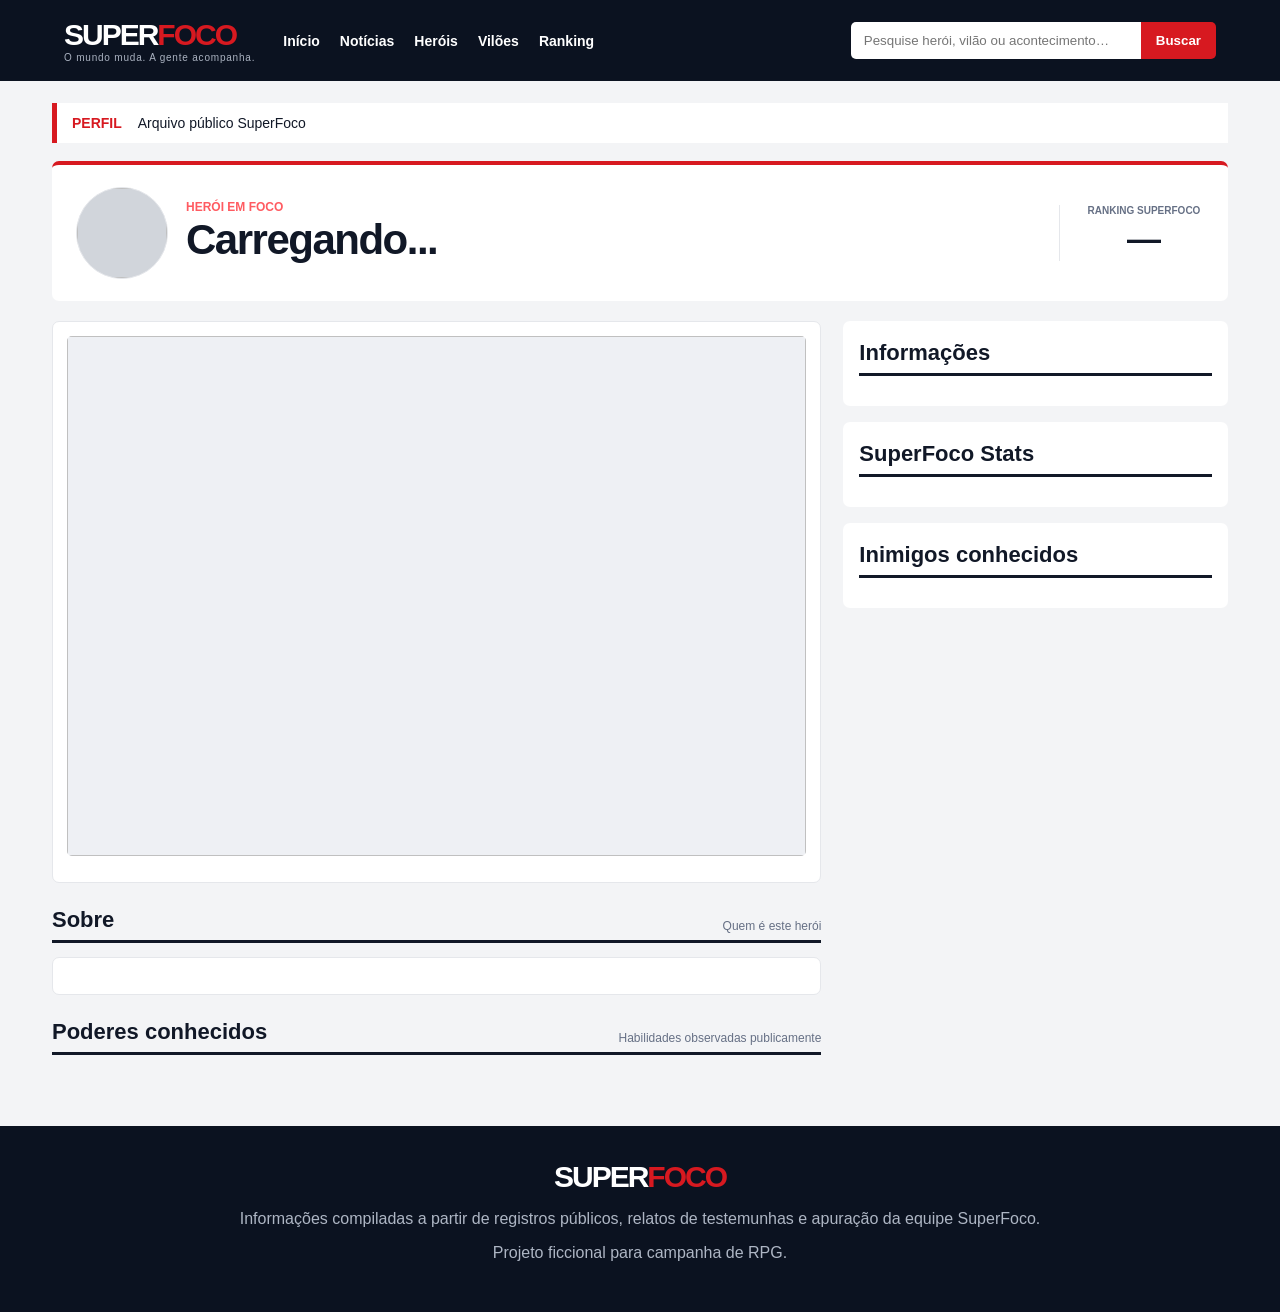
==== heroi.html @ 0e529051 "novo herói" ====
<!doctype html>
<html lang="pt-BR">
<head>
  <meta charset="utf-8">
  <meta name="viewport" content="width=device-width,initial-scale=1">
  <title>Herói | SuperFoco</title>
  <link rel="stylesheet" href="css/style.css">
  <link rel="stylesheet" href="css/heroi.css">
</head>
<body>

<header class="top">
  <div class="brand">
    <a href="index.html" class="brand-link">
      <span class="logo">SUPER<span>FOCO</span></span>
    </a>
    <small>O mundo muda. A gente acompanha.</small>
  </div>

  <nav>
    <a href="index.html">Início</a>
    <a href="index.html#ultimas">Notícias</a>
    <a href="index.html#herois">Heróis</a>
    <a href="index.html#procurados">Vilões</a>
    <a href="index.html#ranking">Ranking</a>
  </nav>

  <form id="searchForm" class="search">
    <input id="searchInput" placeholder="Pesquise herói, vilão ou acontecimento…">
    <button>Buscar</button>
  </form>
</header>

<div id="searchResults" class="search-results hidden"></div>

<main id="perfil">
  <section class="profile-breaking">
    <b>PERFIL</b>
    <span>Arquivo público SuperFoco</span>
  </section>

  <section class="profile-heading">
    <div class="profile-identity">
      <img id="icone" class="profile-icon" alt="">
      <div>
        <span class="kicker">HERÓI EM FOCO</span>
        <h1 id="nome">Carregando...</h1>
        <div id="meta" class="profile-meta"></div>
      </div>
    </div>

    <div class="profile-rank">
      <span>RANKING SUPERFOCO</span>
      <strong id="rank">—</strong>
      <b id="variacao"></b>
    </div>
  </section>

  <div class="profile-grid">
    <div class="profile-main">
      <section class="profile-image-block">
        <img id="foto" class="profile-photo" alt="">
        <div id="galeria" class="profile-gallery"></div>
      </section>

      <section>
        <div class="section-title">
          <h2>Sobre</h2>
          <span>Quem é este herói</span>
        </div>
        <div class="article-box">
          <p id="sobre"></p>
        </div>
      </section>

      <section>
        <div class="section-title">
          <h2>Poderes conhecidos</h2>
          <span>Habilidades observadas publicamente</span>
        </div>
        <div id="poderes" class="power-list"></div>
      </section>
    </div>

    <aside class="profile-sidebar">
      <section class="panel profile-panel">
        <div class="section-title">
          <h2>Informações</h2>
        </div>
        <dl id="info" class="profile-info"></dl>
      </section>

      <section class="panel profile-panel">
        <div class="section-title">
          <h2>SuperFoco Stats</h2>
        </div>
        <div id="stats" class="profile-stats"></div>
      </section>

      <section class="panel profile-panel">
        <div class="section-title">
          <h2>Inimigos conhecidos</h2>
        </div>
        <div id="inimigos" class="enemy-list"></div>
      </section>
    </aside>
  </div>

  <section>
    <div class="section-title">
      <h2>Histórico público</h2>
      <span>Registros e acontecimentos conhecidos</span>
    </div>
    <div id="historico" class="timeline"></div>
  </section>

  <section>
    <div class="section-title">
      <h2>Últimas notícias sobre <span id="nome-noticias">o herói</span></h2>
      <span>Arquivo da redação</span>
    </div>
    <div id="noticias" class="profile-news"></div>
  </section>

  <section>
    <div class="section-title">
      <h2>A comunidade está falando</h2>
      <span>Comentários recentes</span>
    </div>
    <div id="comentarios" class="comment-grid"></div>
  </section>

  <section id="erro" class="profile-error hidden">
    <h2>Herói não encontrado</h2>
    <p>Confira o endereço ou volte para a página inicial do SuperFoco.</p>
    <a class="more" href="index.html">Voltar para a Home →</a>
  </section>
</main>

<footer>
  <div class="logo">SUPER<span>FOCO</span></div>
  <p>Informações compiladas a partir de registros públicos, relatos de testemunhas e apuração da equipe SuperFoco.</p>
  <p>Projeto ficcional para campanha de RPG.</p>
</footer>

<script src="data/herois.js"></script>
<script src="data/viloes.js"></script>
<script src="data/noticias.js"></script>
<script src="js/heroi.js"></script>
</body>
</html>
---- css/style.css ----
:root{--bg:#f3f4f6;--paper:#fff;--ink:#111827;--muted:#667085;--red:#d71920;--dark:#0b1220;--line:#e5e7eb;--gold:#f4b400}*{box-sizing:border-box}body{margin:0;background:var(--bg);color:var(--ink);font-family:Arial,Helvetica,sans-serif}.top{background:var(--dark);color:white;padding:18px max(5vw,20px);display:grid;grid-template-columns:auto 1fr auto;gap:28px;align-items:center;position:sticky;top:0;z-index:10}.brand{display:flex;flex-direction:column}.logo{font-weight:900;letter-spacing:-2px;font-size:30px}.logo span{color:var(--red)}.brand small{color:#aab2c0;font-size:10px;letter-spacing:.8px}.top nav{display:flex;gap:20px}.top a{color:white;text-decoration:none;font-weight:700;font-size:14px}.search{display:flex}.search input{width:290px;border:0;padding:11px 13px;border-radius:5px 0 0 5px}.search button{border:0;background:var(--red);color:white;font-weight:800;padding:0 15px;border-radius:0 5px 5px 0}.search-results{position:fixed;right:5vw;top:78px;width:min(440px,90vw);background:white;z-index:20;box-shadow:0 12px 40px #0003;border-radius:7px;padding:10px}.search-results a{display:block;color:var(--ink);text-decoration:none;padding:12px;border-bottom:1px solid var(--line)}.hidden{display:none}main{max-width:1220px;margin:auto;padding:22px}.breaking{background:white;border-left:5px solid var(--red);padding:12px 15px;display:flex;gap:16px;margin-bottom:18px;font-size:14px}.breaking b{color:var(--red)}.hero-grid{display:grid;grid-template-columns:2fr 1fr;gap:16px}.lead{min-height:460px;border-radius:8px;overflow:hidden;position:relative;background:#1f2937 center/cover}.lead:after,.story-card:after{content:"";position:absolute;inset:0;background:linear-gradient(transparent 25%,#05080dd9)}.story-copy{position:absolute;z-index:2;left:24px;right:24px;bottom:22px;color:white}.kicker{color:#ff5b61;font-size:12px;font-weight:900;text-transform:uppercase}.story-copy h1{font-size:38px;line-height:1;margin:8px 0}.story-copy p{margin:0;color:#e5e7eb}.secondary{display:grid;gap:12px}.story-card{min-height:145px;position:relative;border-radius:8px;overflow:hidden;background:#374151 center/cover}.story-card .story-copy{left:16px;bottom:14px}.story-card h3{margin:5px 0 0;font-size:18px}.trends{display:flex;align-items:center;gap:18px;background:var(--dark);color:white;margin:20px 0;padding:13px 16px;border-radius:5px}.trends b{color:#ff5b61}.trends div{display:flex;gap:16px;flex-wrap:wrap}.trend{color:#d6dbe4}.content-grid{display:grid;grid-template-columns:minmax(0,2fr) minmax(280px,1fr);gap:22px}.section-title{display:flex;align-items:end;justify-content:space-between;border-bottom:3px solid var(--ink);margin:24px 0 14px;padding-bottom:7px}.section-title h2{margin:0;font-size:22px}.section-title span{color:var(--muted);font-size:12px}.cards{display:grid;grid-template-columns:repeat(3,1fr);gap:14px}.person{background:white;border:1px solid var(--line);border-radius:7px;overflow:hidden}.person .photo{height:190px;background:#d1d5db center/cover}.person .info{padding:13px}.person h3{margin:0 0 6px}.badge{display:inline-block;background:#eef0f4;border-radius:99px;padding:4px 8px;font-size:11px;font-weight:800}.rank-badge{color:var(--red);font-weight:900}.latest{background:white;border-radius:7px}.news-row{display:grid;grid-template-columns:135px 1fr;gap:14px;padding:13px;border-bottom:1px solid var(--line)}.thumb{height:85px;background:#d1d5db center/cover;border-radius:5px}.news-row h3{margin:5px 0;font-size:17px}.news-row p{color:var(--muted);margin:0;font-size:13px}.panel{background:white;border-radius:7px;padding:0 16px 16px;margin-bottom:16px}.ranking{padding-left:32px}.ranking li{padding:11px 4px;border-bottom:1px solid var(--line);font-weight:800}.movement{float:right;font-size:12px}.up{color:#16803b}.down{color:var(--red)}.more{display:block;margin-top:13px;color:var(--red);font-weight:800;text-decoration:none}.mini-person{display:grid;grid-template-columns:54px 1fr auto;gap:10px;align-items:center;padding:9px 0;border-bottom:1px solid var(--line)}.mini-photo{width:54px;height:54px;border-radius:50%;background:#ddd center/cover}.danger{font-size:11px;color:var(--red);font-weight:900}.numbers{margin:28px 0;background:var(--dark);color:white;display:grid;grid-template-columns:repeat(4,1fr);text-align:center;border-radius:8px;overflow:hidden}.numbers div{padding:28px;border-right:1px solid #273044}.numbers strong{font-size:32px;display:block}.numbers span{font-size:12px;color:#aeb6c4}.comment-grid{display:grid;grid-template-columns:repeat(3,1fr);gap:14px}.comment-grid blockquote{margin:0;background:white;padding:18px;border-radius:7px;border-top:3px solid var(--red)}.comment-grid b{display:block;margin-bottom:8px}footer{margin-top:35px;background:var(--dark);color:#aeb6c4;text-align:center;padding:34px}footer .logo{color:white}@media(max-width:900px){.top{grid-template-columns:1fr}.top nav{overflow:auto}.search input{width:100%}.hero-grid,.content-grid{grid-template-columns:1fr}.secondary{grid-template-columns:repeat(3,1fr)}.cards,.comment-grid{grid-template-columns:1fr 1fr}.numbers{grid-template-columns:1fr 1fr}}@media(max-width:600px){main{padding:12px}.secondary,.cards,.comment-grid{grid-template-columns:1fr}.story-copy h1{font-size:29px}.lead{min-height:390px}.numbers{grid-template-columns:1fr 1fr}.numbers div{padding:18px}.top{position:static}.search-results{top:20px}.news-row{grid-template-columns:100px 1fr}}

/* ===== Pesquisa SuperFoco ===== */
.search-result-item{
  display:grid !important;
  grid-template-columns:44px 1fr auto;
  gap:11px;
  align-items:center;
}
.search-result-icon{
  width:44px;
  height:44px;
  border-radius:50%;
  object-fit:cover;
  background:#e5e7eb;
  border:1px solid var(--line);
}
.search-result-copy b{
  display:block;
  margin-bottom:3px;
}
.search-result-copy small{
  color:var(--muted);
  font-size:11px;
  font-weight:700;
}
.search-result-arrow{
  color:var(--red);
  font-size:18px;
  font-weight:900;
}
.search-empty{
  display:block;
  color:var(--muted);
  padding:13px;
  font-size:13px;
}
.person-link{
  display:block;
  color:inherit;
  text-decoration:none;
}
.person-link:hover h3{
  color:var(--red);
}
.person-link:focus-visible,
.search-results a:focus-visible{
  outline:3px solid var(--red);
  outline-offset:-3px;
}
---- css/heroi.css ----
.brand-link{text-decoration:none;color:white}

.profile-breaking{
  background:var(--paper);
  border-left:5px solid var(--red);
  padding:12px 15px;
  display:flex;
  gap:16px;
  margin-bottom:18px;
  font-size:14px
}
.profile-breaking b{color:var(--red)}

.profile-heading{
  background:var(--paper);
  border-radius:7px;
  padding:22px 24px;
  display:flex;
  justify-content:space-between;
  align-items:center;
  gap:24px;
  border-top:4px solid var(--red);
  margin-bottom:20px
}
.profile-identity{display:flex;align-items:center;gap:18px;min-width:0}
.profile-icon{
  width:92px;height:92px;border-radius:50%;object-fit:cover;
  background:#d1d5db;border:1px solid var(--line);flex:0 0 auto
}
.profile-heading h1{
  margin:4px 0 8px;
  font-size:42px;
  line-height:1;
  letter-spacing:-1.5px
}
.profile-meta{display:flex;gap:8px;flex-wrap:wrap}
.profile-meta .pill{
  display:inline-block;background:#eef0f4;border-radius:99px;
  padding:5px 9px;font-size:11px;font-weight:800
}
.profile-rank{
  min-width:145px;text-align:center;border-left:1px solid var(--line);
  padding-left:24px
}
.profile-rank span{display:block;color:var(--muted);font-size:10px;font-weight:800}
.profile-rank strong{display:block;font-size:34px;line-height:1.1;margin:4px 0}
.profile-rank b{font-size:12px;color:#16803b}

.profile-grid{
  display:grid;
  grid-template-columns:minmax(0,2fr) minmax(290px,1fr);
  gap:22px
}
.profile-image-block{
  background:var(--paper);
  border:1px solid var(--line);
  border-radius:7px;
  padding:14px
}
.profile-photo{
  width:100%;
  height:520px;
  object-fit:contain;
  display:block;
  background:#eef0f4;
  border-radius:5px
}
.profile-gallery{
  display:flex;gap:10px;overflow-x:auto;padding-top:12px
}
.profile-gallery img{
  width:76px;height:76px;object-fit:cover;
  background:#eef0f4;border:2px solid transparent;
  border-radius:5px;cursor:pointer
}
.profile-gallery img:hover{border-color:var(--red)}

.article-box{
  background:var(--paper);
  border-radius:7px;
  border:1px solid var(--line);
  padding:18px
}
.article-box p{margin:0;line-height:1.65;color:#374151}

.power-list{display:flex;gap:9px;flex-wrap:wrap}
.power-list .tag{
  background:var(--dark);color:white;border-radius:5px;
  padding:9px 12px;font-size:12px;font-weight:800
}

.profile-panel{padding-top:1px}
.profile-panel .section-title{margin-top:18px}
.profile-info{
  display:grid;grid-template-columns:1fr 1fr;
  gap:0;margin:0
}
.profile-info dt,.profile-info dd{
  padding:10px 0;border-bottom:1px solid var(--line);font-size:13px
}
.profile-info dt{font-weight:800}
.profile-info dd{margin:0;text-align:right;color:#374151}

.profile-stats{display:grid;grid-template-columns:1fr 1fr;gap:9px}
.profile-stats .stat{
  background:#f3f4f6;border-radius:5px;padding:12px
}
.profile-stats .stat strong{
  display:block;font-size:20px;color:var(--ink)
}
.profile-stats .stat{font-size:11px;color:var(--muted)}

.enemy-list .inimigo{
  border-bottom:1px solid var(--line);
  padding:11px 2px;font-weight:800
}
.enemy-list .inimigo:last-child{border-bottom:0}
.enemy-list a{text-decoration:none;color:var(--ink)}
.enemy-list a:hover{color:var(--red)}

.timeline{
  background:var(--paper);
  border-radius:7px;
  border:1px solid var(--line);
  padding:4px 18px
}
.timeline .evento{
  position:relative;
  padding:17px 10px 17px 24px;
  border-bottom:1px solid var(--line)
}
.timeline .evento:last-child{border-bottom:0}
.timeline .evento:before{
  content:"";position:absolute;left:2px;top:22px;
  width:9px;height:9px;border-radius:50%;background:var(--red)
}
.timeline .evento strong{
  display:block;color:var(--red);font-size:12px;margin-bottom:4px
}

.profile-news{
  background:var(--paper);
  border-radius:7px;
  overflow:hidden
}
.profile-news .noticia{
  padding:16px 18px;border-bottom:1px solid var(--line)
}
.profile-news .noticia:last-child{border-bottom:0}
.profile-news .noticia a{
  color:var(--ink);text-decoration:none;font-size:17px
}
.profile-news .noticia a:hover{color:var(--red)}
.profile-news .noticia p{
  margin:6px 0 0;color:var(--muted);font-size:13px
}

#comentarios.comment-grid .comentario{
  margin:0;background:white;padding:18px;
  border-radius:7px;border-top:3px solid var(--red);
  line-height:1.45
}
#comentarios.comment-grid .comentario strong{
  display:block;margin-bottom:8px
}

.profile-error{
  background:var(--paper);padding:24px;border-radius:7px;
  border-top:4px solid var(--red)
}

@media(max-width:900px){
  .profile-grid{grid-template-columns:1fr}
  .profile-photo{height:460px}
}
@media(max-width:600px){
  .profile-heading{align-items:flex-start;padding:17px;flex-wrap:wrap}
  .profile-icon{width:70px;height:70px}
  .profile-heading h1{font-size:32px}
  .profile-rank{
    width:100%;border-left:0;border-top:1px solid var(--line);
    padding:14px 0 0;display:flex;align-items:center;justify-content:space-between
  }
  .profile-rank span,.profile-rank strong,.profile-rank b{display:inline}
  .profile-rank strong{font-size:25px}
  .profile-photo{height:390px}
  .profile-info{grid-template-columns:1fr}
  .profile-info dd{text-align:left;padding-top:0}
}
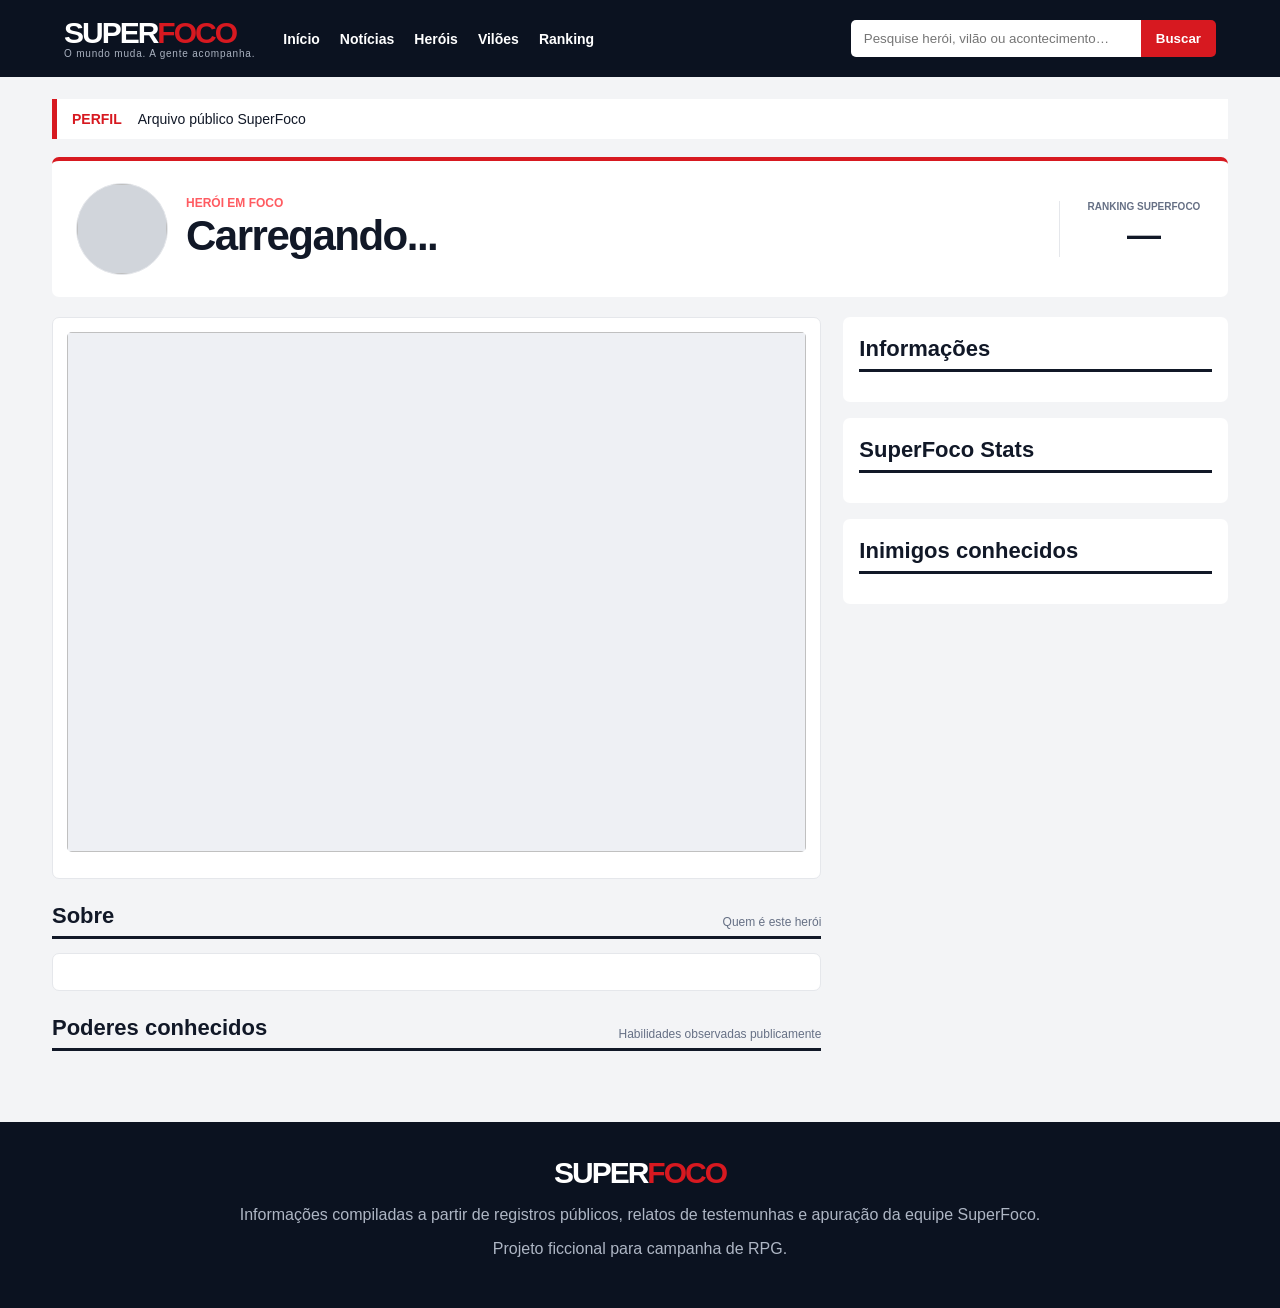
==== commit d97dea9f: "mais informações, funções e heróis" ====
--- a/heroi.html
+++ b/heroi.html
@@ -10,25 +10,11 @@
 <body>
 
 <header class="top">
-  <div class="brand">
-    <a href="index.html" class="brand-link">
-      <span class="logo">SUPER<span>FOCO</span></span>
-    </a>
+   <div class="brand">
+    <a href="index.html" class="logo">SUPER<span>FOCO</span></a>
     <small>O mundo muda. A gente acompanha.</small>
-  </div>
-
-  <nav>
-    <a href="index.html">Início</a>
-    <a href="index.html#ultimas">Notícias</a>
-    <a href="index.html#herois">Heróis</a>
-    <a href="index.html#procurados">Vilões</a>
-    <a href="index.html#ranking">Ranking</a>
-  </nav>
-
-  <form id="searchForm" class="search">
-    <input id="searchInput" placeholder="Pesquise herói, vilão ou acontecimento…">
-    <button>Buscar</button>
-  </form>
+</div>
+    <nav><a href="#">Início</a><a href="#ultimas">Notícias</a><a href="#herois">Heróis</a><a href="#procurados">Vilões</a><a href="#ranking">Ranking</a></nav><form id="searchForm" class="search"><input id="searchInput" placeholder="Pesquise herói, vilão ou acontecimento…"><button>Buscar</button></form>
 </header>
 
 <div id="searchResults" class="search-results hidden"></div>
--- a/css/style.css
+++ b/css/style.css
@@ -1,5 +1,18 @@
-:root{--bg:#f3f4f6;--paper:#fff;--ink:#111827;--muted:#667085;--red:#d71920;--dark:#0b1220;--line:#e5e7eb;--gold:#f4b400}*{box-sizing:border-box}body{margin:0;background:var(--bg);color:var(--ink);font-family:Arial,Helvetica,sans-serif}.top{background:var(--dark);color:white;padding:18px max(5vw,20px);display:grid;grid-template-columns:auto 1fr auto;gap:28px;align-items:center;position:sticky;top:0;z-index:10}.brand{display:flex;flex-direction:column}.logo{font-weight:900;letter-spacing:-2px;font-size:30px}.logo span{color:var(--red)}.brand small{color:#aab2c0;font-size:10px;letter-spacing:.8px}.top nav{display:flex;gap:20px}.top a{color:white;text-decoration:none;font-weight:700;font-size:14px}.search{display:flex}.search input{width:290px;border:0;padding:11px 13px;border-radius:5px 0 0 5px}.search button{border:0;background:var(--red);color:white;font-weight:800;padding:0 15px;border-radius:0 5px 5px 0}.search-results{position:fixed;right:5vw;top:78px;width:min(440px,90vw);background:white;z-index:20;box-shadow:0 12px 40px #0003;border-radius:7px;padding:10px}.search-results a{display:block;color:var(--ink);text-decoration:none;padding:12px;border-bottom:1px solid var(--line)}.hidden{display:none}main{max-width:1220px;margin:auto;padding:22px}.breaking{background:white;border-left:5px solid var(--red);padding:12px 15px;display:flex;gap:16px;margin-bottom:18px;font-size:14px}.breaking b{color:var(--red)}.hero-grid{display:grid;grid-template-columns:2fr 1fr;gap:16px}.lead{min-height:460px;border-radius:8px;overflow:hidden;position:relative;background:#1f2937 center/cover}.lead:after,.story-card:after{content:"";position:absolute;inset:0;background:linear-gradient(transparent 25%,#05080dd9)}.story-copy{position:absolute;z-index:2;left:24px;right:24px;bottom:22px;color:white}.kicker{color:#ff5b61;font-size:12px;font-weight:900;text-transform:uppercase}.story-copy h1{font-size:38px;line-height:1;margin:8px 0}.story-copy p{margin:0;color:#e5e7eb}.secondary{display:grid;gap:12px}.story-card{min-height:145px;position:relative;border-radius:8px;overflow:hidden;background:#374151 center/cover}.story-card .story-copy{left:16px;bottom:14px}.story-card h3{margin:5px 0 0;font-size:18px}.trends{display:flex;align-items:center;gap:18px;background:var(--dark);color:white;margin:20px 0;padding:13px 16px;border-radius:5px}.trends b{color:#ff5b61}.trends div{display:flex;gap:16px;flex-wrap:wrap}.trend{color:#d6dbe4}.content-grid{display:grid;grid-template-columns:minmax(0,2fr) minmax(280px,1fr);gap:22px}.section-title{display:flex;align-items:end;justify-content:space-between;border-bottom:3px solid var(--ink);margin:24px 0 14px;padding-bottom:7px}.section-title h2{margin:0;font-size:22px}.section-title span{color:var(--muted);font-size:12px}.cards{display:grid;grid-template-columns:repeat(3,1fr);gap:14px}.person{background:white;border:1px solid var(--line);border-radius:7px;overflow:hidden}.person .photo{height:190px;background:#d1d5db center/cover}.person .info{padding:13px}.person h3{margin:0 0 6px}.badge{display:inline-block;background:#eef0f4;border-radius:99px;padding:4px 8px;font-size:11px;font-weight:800}.rank-badge{color:var(--red);font-weight:900}.latest{background:white;border-radius:7px}.news-row{display:grid;grid-template-columns:135px 1fr;gap:14px;padding:13px;border-bottom:1px solid var(--line)}.thumb{height:85px;background:#d1d5db center/cover;border-radius:5px}.news-row h3{margin:5px 0;font-size:17px}.news-row p{color:var(--muted);margin:0;font-size:13px}.panel{background:white;border-radius:7px;padding:0 16px 16px;margin-bottom:16px}.ranking{padding-left:32px}.ranking li{padding:11px 4px;border-bottom:1px solid var(--line);font-weight:800}.movement{float:right;font-size:12px}.up{color:#16803b}.down{color:var(--red)}.more{display:block;margin-top:13px;color:var(--red);font-weight:800;text-decoration:none}.mini-person{display:grid;grid-template-columns:54px 1fr auto;gap:10px;align-items:center;padding:9px 0;border-bottom:1px solid var(--line)}.mini-photo{width:54px;height:54px;border-radius:50%;background:#ddd center/cover}.danger{font-size:11px;color:var(--red);font-weight:900}.numbers{margin:28px 0;background:var(--dark);color:white;display:grid;grid-template-columns:repeat(4,1fr);text-align:center;border-radius:8px;overflow:hidden}.numbers div{padding:28px;border-right:1px solid #273044}.numbers strong{font-size:32px;display:block}.numbers span{font-size:12px;color:#aeb6c4}.comment-grid{display:grid;grid-template-columns:repeat(3,1fr);gap:14px}.comment-grid blockquote{margin:0;background:white;padding:18px;border-radius:7px;border-top:3px solid var(--red)}.comment-grid b{display:block;margin-bottom:8px}footer{margin-top:35px;background:var(--dark);color:#aeb6c4;text-align:center;padding:34px}footer .logo{color:white}@media(max-width:900px){.top{grid-template-columns:1fr}.top nav{overflow:auto}.search input{width:100%}.hero-grid,.content-grid{grid-template-columns:1fr}.secondary{grid-template-columns:repeat(3,1fr)}.cards,.comment-grid{grid-template-columns:1fr 1fr}.numbers{grid-template-columns:1fr 1fr}}@media(max-width:600px){main{padding:12px}.secondary,.cards,.comment-grid{grid-template-columns:1fr}.story-copy h1{font-size:29px}.lead{min-height:390px}.numbers{grid-template-columns:1fr 1fr}.numbers div{padding:18px}.top{position:static}.search-results{top:20px}.news-row{grid-template-columns:100px 1fr}}
+:root{--bg:#f3f4f6;--paper:#fff;--ink:#111827;--muted:#667085;--red:#d71920;--dark:#0b1220;--line:#e5e7eb;--gold:#f4b400}*{box-sizing:border-box}body{margin:0;background:var(--bg);color:var(--ink);font-family:Arial,Helvetica,sans-serif}
 
+.top{
+  background:var(--dark);color:white;padding:18px max(5vw,20px);display:grid;grid-template-columns:auto 1fr auto;gap:28px;align-items:center;position:sticky;top:0;z-index:10}.brand{display:flex;flex-direction:column}.logo{font-weight:900;letter-spacing:-2px;font-size:30px}.logo span{color:var(--red)}.brand small{color:#aab2c0;font-size:10px;letter-spacing:.8px}.top nav{display:flex;gap:20px}.top a{color:white;text-decoration:none;font-weight:700;font-size:14px}.search{display:flex}.search input{width:290px;border:0;padding:11px 13px;border-radius:5px 0 0 5px}.search button{border:0;background:var(--red);color:white;font-weight:800;padding:0 15px;border-radius:0 5px 5px 0}.search-results{position:fixed;right:5vw;top:78px;width:min(440px,90vw);background:white;z-index:20;box-shadow:0 12px 40px #0003;border-radius:7px;padding:10px}.search-results a{display:block;color:var(--ink);text-decoration:none;padding:12px;border-bottom:1px solid var(--line)}.hidden{display:none}main{max-width:1220px;margin:auto;padding:22px}.breaking{background:white;border-left:5px solid var(--red);padding:12px 15px;display:flex;gap:16px;margin-bottom:18px;font-size:14px}.breaking b{color:var(--red)}.hero-grid{display:grid;grid-template-columns:2fr 1fr;gap:16px}.lead{min-height:460px;border-radius:8px;overflow:hidden;position:relative;background:#1f2937 center/cover}
+
+  .lead:after,.story-card:after{content:"";position:absolute;inset:0;background:linear-gradient(transparent 25%,#05080dd9)}.story-copy{position:absolute;z-index:2;left:24px;right:24px;bottom:22px;color:white}.kicker{color:#ff5b61;font-size:12px;font-weight:900;text-transform:uppercase}.story-copy h1{font-size:38px;line-height:1;margin:8px 0}.story-copy p{margin:0;color:#e5e7eb}.secondary{display:grid;gap:12px}.story-card{min-height:145px;position:relative;border-radius:8px;overflow:hidden;background:#374151 center/cover}.story-card .story-copy{left:16px;bottom:14px}.story-card h3{margin:5px 0 0;font-size:18px}.trends{display:flex;align-items:center;gap:18px;background:var(--dark);color:white;margin:20px 0;padding:13px 16px;border-radius:5px}.trends b{color:#ff5b61}.trends div{display:flex;gap:16px;flex-wrap:wrap}.trend{color:#d6dbe4}.content-grid{display:grid;grid-template-columns:minmax(0,2fr) minmax(280px,1fr);gap:22px}.section-title{display:flex;align-items:end;justify-content:space-between;border-bottom:3px solid var(--ink);margin:24px 0 14px;padding-bottom:7px}.section-title h2{margin:0;font-size:22px}.section-title span{color:var(--muted);font-size:12px}.cards{display:grid;grid-template-columns:repeat(3,1fr);gap:14px}.person{background:white;border:1px solid var(--line);border-radius:7px;overflow:hidden}.person .photo{height:190px;background:#d1d5db center/cover}.person .info{padding:13px}.person h3{margin:0 0 6px}.badge{display:inline-block;background:#eef0f4;border-radius:99px;padding:4px 8px;font-size:11px;font-weight:800}.rank-badge{color:var(--red);font-weight:900}.latest{background:white;border-radius:7px}.news-row{display:grid;grid-template-columns:135px 1fr;gap:14px;padding:13px;border-bottom:1px solid var(--line)}.thumb{height:85px;background:#d1d5db center/cover;border-radius:5px}.news-row h3{margin:5px 0;font-size:17px}.news-row p{color:var(--muted);margin:0;font-size:13px}.panel{background:white;border-radius:7px;padding:0 16px 16px;margin-bottom:16px}.ranking{padding-left:32px}.ranking li{padding:11px 4px;border-bottom:1px solid var(--line);font-weight:800}.movement{float:right;font-size:12px}.up{color:#16803b}.down{color:var(--red)}.more{display:block;margin-top:13px;color:var(--red);font-weight:800;text-decoration:none}.mini-person{display:grid;grid-template-columns:54px 1fr auto;gap:10px;align-items:center;padding:9px 0;border-bottom:1px solid var(--line)}.mini-photo{width:54px;height:54px;border-radius:50%;background:#ddd center/cover}.danger{font-size:11px;color:var(--red);font-weight:900}.numbers{margin:28px 0;background:var(--dark);color:white;display:grid;grid-template-columns:repeat(4,1fr);text-align:center;border-radius:8px;overflow:hidden}.numbers div{padding:28px;border-right:1px solid #273044}.numbers strong{font-size:32px;display:block}.numbers span{font-size:12px;color:#aeb6c4}.comment-grid{display:grid;grid-template-columns:repeat(3,1fr);gap:14px}.comment-grid blockquote{margin:0;background:white;padding:18px;border-radius:7px;border-top:3px solid var(--red)}.comment-grid b{display:block;margin-bottom:8px}footer{margin-top:35px;background:var(--dark);color:#aeb6c4;text-align:center;padding:34px}footer .logo{color:white}@media(max-width:900px){.top{grid-template-columns:1fr}.top nav{overflow:auto}.search input{width:100%}.hero-grid,.content-grid{grid-template-columns:1fr}.secondary{grid-template-columns:repeat(3,1fr)}.cards,.comment-grid{grid-template-columns:1fr 1fr}.numbers{grid-template-columns:1fr 1fr}}@media(max-width:600px){main{padding:12px}.secondary,.cards,.comment-grid{grid-template-columns:1fr}.story-copy h1{font-size:29px}.lead{min-height:390px}.numbers{grid-template-columns:1fr 1fr}.numbers div{padding:18px}.top{position:static}.search-results{top:20px}.news-row{grid-template-columns:100px 1fr}}
+
+.top a.logo {
+    font-size: 30px;
+    font-weight: 900;
+    letter-spacing: -2px;
+    line-height: 1;
+    color: white;
+    text-decoration: none;
+}
 /* ===== Pesquisa SuperFoco ===== */
 .search-result-item{
   display:grid !important;
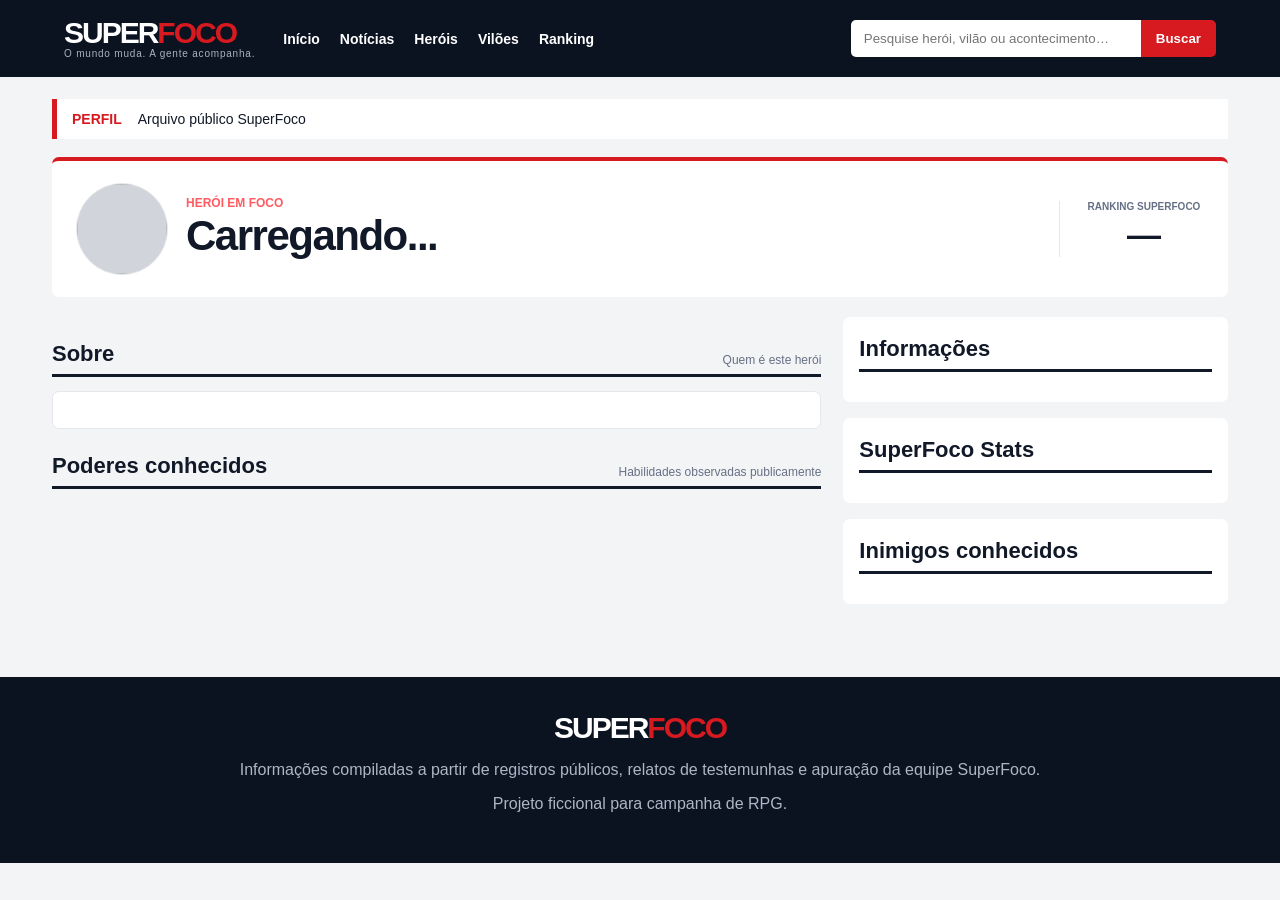
==== commit 28b777e5: "0.0.1" ====
--- a/heroi.html
+++ b/heroi.html
@@ -14,7 +14,14 @@
     <a href="index.html" class="logo">SUPER<span>FOCO</span></a>
     <small>O mundo muda. A gente acompanha.</small>
 </div>
-    <nav><a href="#">Início</a><a href="#ultimas">Notícias</a><a href="#herois">Heróis</a><a href="#procurados">Vilões</a><a href="#ranking">Ranking</a></nav><form id="searchForm" class="search"><input id="searchInput" placeholder="Pesquise herói, vilão ou acontecimento…"><button>Buscar</button></form>
+    <nav>
+      <a href="index.html">Início</a>
+      <a href="#ultimas">Notícias</a>
+      <a href="#herois">Heróis</a>
+      <a href="#procurados">Vilões</a>
+      <a href="#ranking">Ranking</a>
+    </nav>
+      <form id="searchForm" class="search"><input id="searchInput" placeholder="Pesquise herói, vilão ou acontecimento…"><button>Buscar</button></form>
 </header>
 
 <div id="searchResults" class="search-results hidden"></div>
--- a/css/heroi.css
+++ b/css/heroi.css
@@ -53,20 +53,22 @@
 }
 .profile-image-block{
   background:var(--paper);
-  border:1px solid var(--line);
+  border:none;
   border-radius:7px;
-  padding:14px
+  padding:0px;
+  overflow:hidden;
 }
 .profile-photo{
   width:100%;
-  height:520px;
+  height:auto;
+  max-height:520px;
   object-fit:contain;
   display:block;
-  background:#eef0f4;
+  background:var(--bg);
   border-radius:5px
 }
 .profile-gallery{
-  display:flex;gap:10px;overflow-x:auto;padding-top:12px
+  display:flex;gap:10px;overflow-x:auto;padding-top:12px 14px 14px
 }
 .profile-gallery img{
   width:76px;height:76px;object-fit:cover;
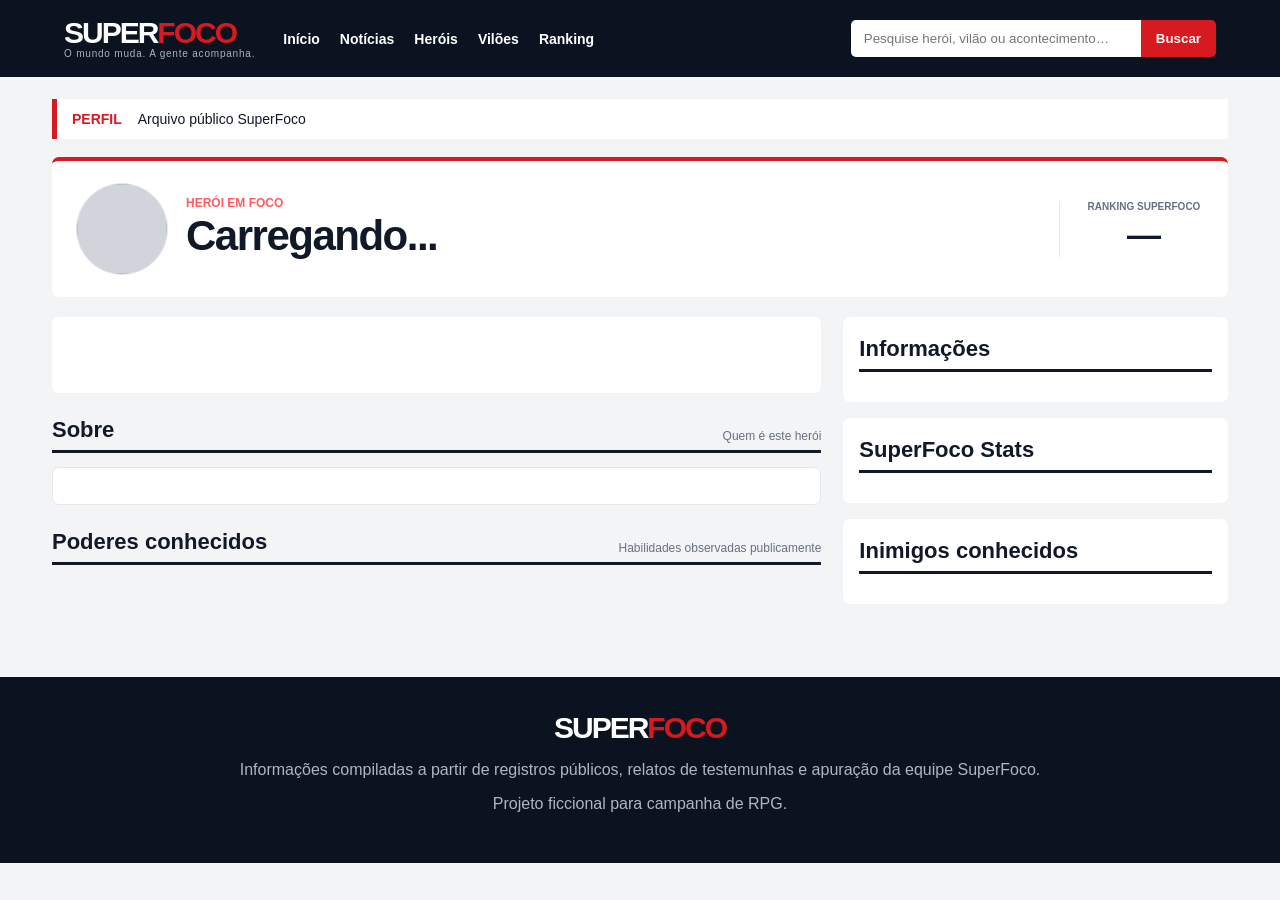
==== commit 2d5da6c3: "0.1.0" ====
--- a/heroi.html
+++ b/heroi.html
@@ -16,10 +16,10 @@
 </div>
     <nav>
       <a href="index.html">Início</a>
-      <a href="#ultimas">Notícias</a>
-      <a href="#herois">Heróis</a>
-      <a href="#procurados">Vilões</a>
-      <a href="#ranking">Ranking</a>
+      <a href="noticias.html">Notícias</a>
+      <a href="herois.html">Heróis</a>
+      <a href="viloes.html">Vilões</a>
+      <a href="ranking.html">Ranking</a>
     </nav>
       <form id="searchForm" class="search"><input id="searchInput" placeholder="Pesquise herói, vilão ou acontecimento…"><button>Buscar</button></form>
 </header>
--- a/css/style.css
+++ b/css/style.css
@@ -61,3 +61,30 @@
   outline:3px solid var(--red);
   outline-offset:-3px;
 }
+
+/* ===== Links dos Procurados ===== */
+
+.wanted-link{
+  display:block;
+  color:inherit;
+  text-decoration:none;
+  border-radius:5px;
+}
+
+.wanted-link:hover{
+  background:#f3f4f6;
+}
+
+.wanted-link:hover .mini-person strong{
+  color:var(--red);
+}
+
+.wanted-link .mini-person{
+  cursor:pointer;
+  transition:background .15s ease;
+}
+
+.wanted-link:focus-visible{
+  outline:3px solid var(--red);
+  outline-offset:2px;
+}
--- a/css/heroi.css
+++ b/css/heroi.css
@@ -67,9 +67,24 @@
   background:var(--bg);
   border-radius:5px
 }
+
 .profile-gallery{
-  display:flex;gap:10px;overflow-x:auto;padding-top:12px 14px 14px
-}
+  display:flex;
+  align-items:center;
+  gap:10px;
+
+  overflow-x:auto;
+
+  margin-top:0;
+  padding:4px 10px;
+
+  min-height:76px;
+
+  background:var(--paper);
+
+  border-radius:0 0 7px 7px;
+}
+
 .profile-gallery img{
   width:76px;height:76px;object-fit:cover;
   background:#eef0f4;border:2px solid transparent;
